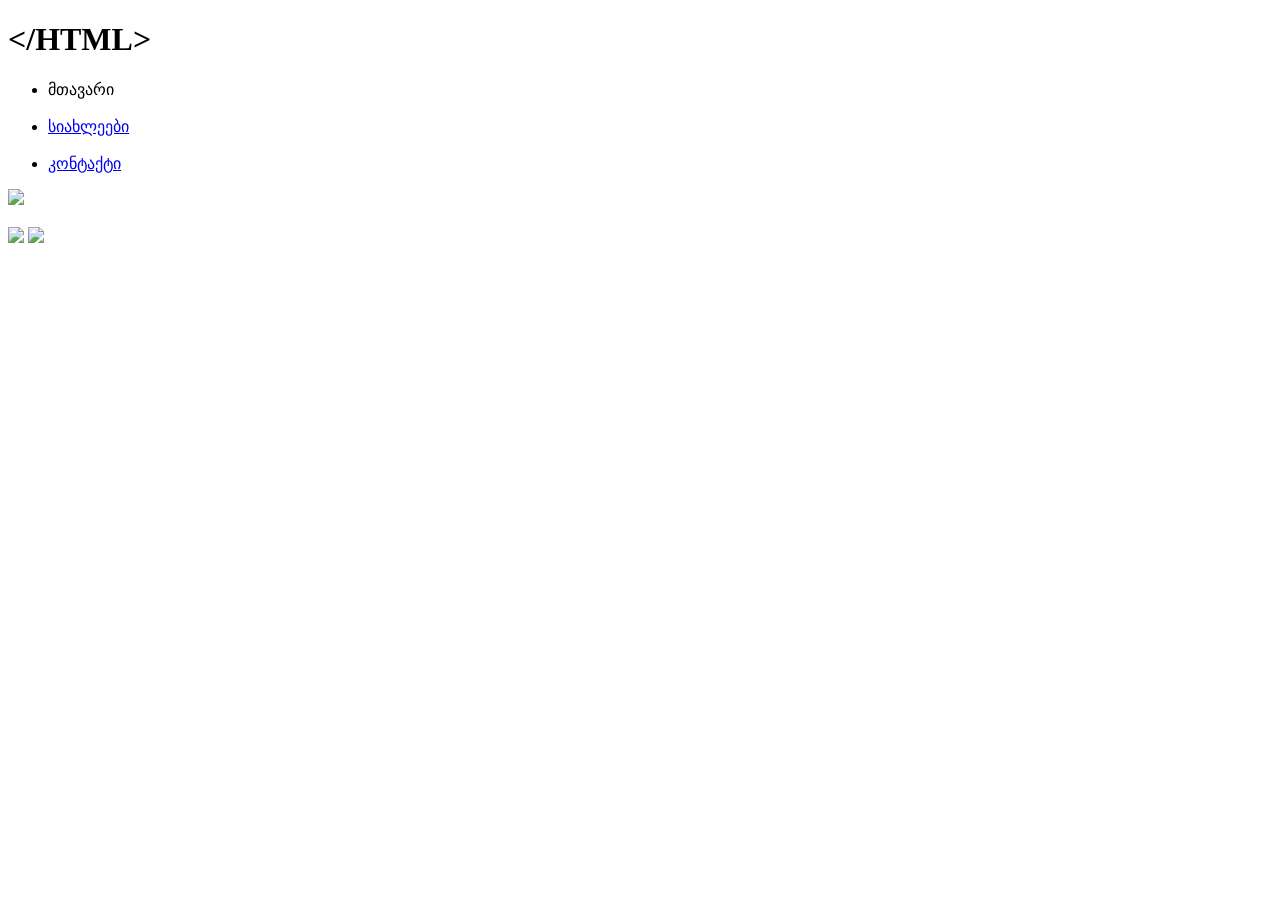
==== index.html @ 7b152cd1 "Add files via upload" ====
<!DOCTYPE html>
<html>
<head>
	<title>მთავარი</title>
	<link rel="stylesheet" type="text/css" href="./style/style.css">
</head>
<body>
	<h1 id="title">&lt;/HTML&gt;</h1>

	 <nav>
	 	<ul>
	 		<li>
	 			<a id="active" class="navigation">მთავარი</a>
	 		</li>
	 		<br>
	 		<li>
	 			<a class="navigation" href="./news/index.html">სიახლეები</a>
	 		</li>
	 		<br>
	 		<li>
	 			<a href="./contact/index.html" class="navigation">კონტაქტი</a>
	 		</li>
	 	</ul>
	 </nav>

	 <img id="img" src="./images/html.png">

	 <br> 
	 <br>

     <img id="fc" src="./images/fc.png">

     <img id="yt" src="./images/yt.png">
</body>
</html>
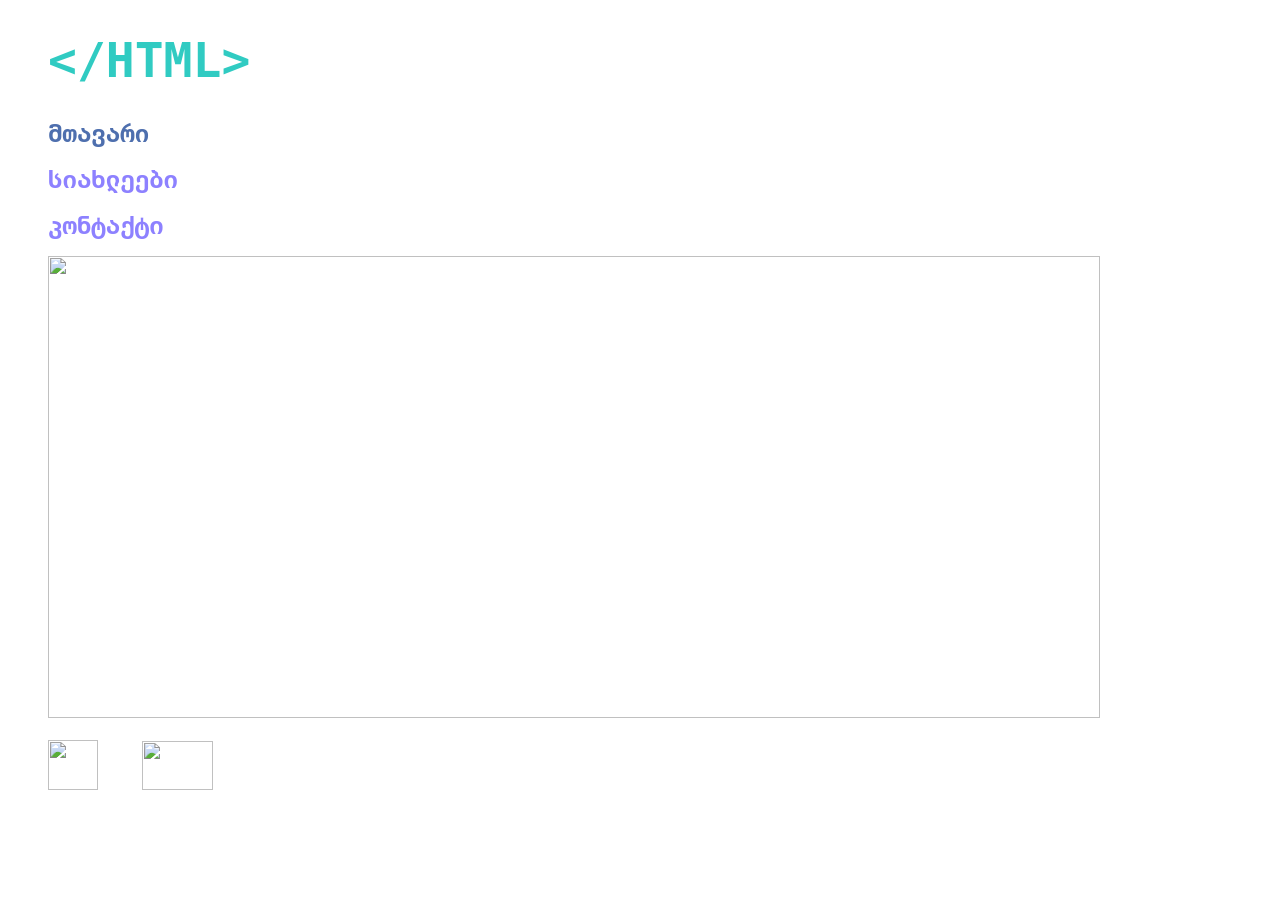
==== commit 90fd6925: "Update index.html" ====
--- a/index.html
+++ b/index.html
@@ -2,7 +2,7 @@
 <html>
 <head>
 	<title>მთავარი</title>
-	<link rel="stylesheet" type="text/css" href="./style/style.css">
+	<link rel="stylesheet" type="text/css" href="./style.css">
 </head>
 <body>
 	<h1 id="title">&lt;/HTML&gt;</h1>
@@ -32,4 +32,4 @@
 
      <img id="yt" src="./images/yt.png">
 </body>
-</html>+</html>
--- a/style.css
+++ b/style.css
@@ -0,0 +1,51 @@
+#title {
+	font-weight: 700;
+	font-size: 48px;
+	color: #30CBC2;
+	font-family: monospace;
+	margin-left: 40px;
+	} 
+
+ul {
+	list-style: none;
+	padding-left: 0;
+	margin-left: 0;
+} 
+
+.navigation {
+	font-weight: 700;
+	font-size: 24px;
+	color: #8D81FF;
+	text-decoration: none;
+	margin-left: 40px;
+	font-family: monospace;
+}
+
+#active {
+	color: rgba(78, 111, 174, 1);
+} 
+
+#fc {
+	width: 50px;
+	height: 50px;
+	top: 785;
+	left: 104px;
+	margin-left: 40px;
+}
+
+#yt {
+	width: 71px;
+	height: 49px;
+	top: 786px;
+	left: 236px;
+	margin-left: 40px;
+}
+
+#img {
+	width: 1052px;
+	height: 462px;
+	top: 287px;
+	left: 104px;
+	margin-left: 40px;
+}
+
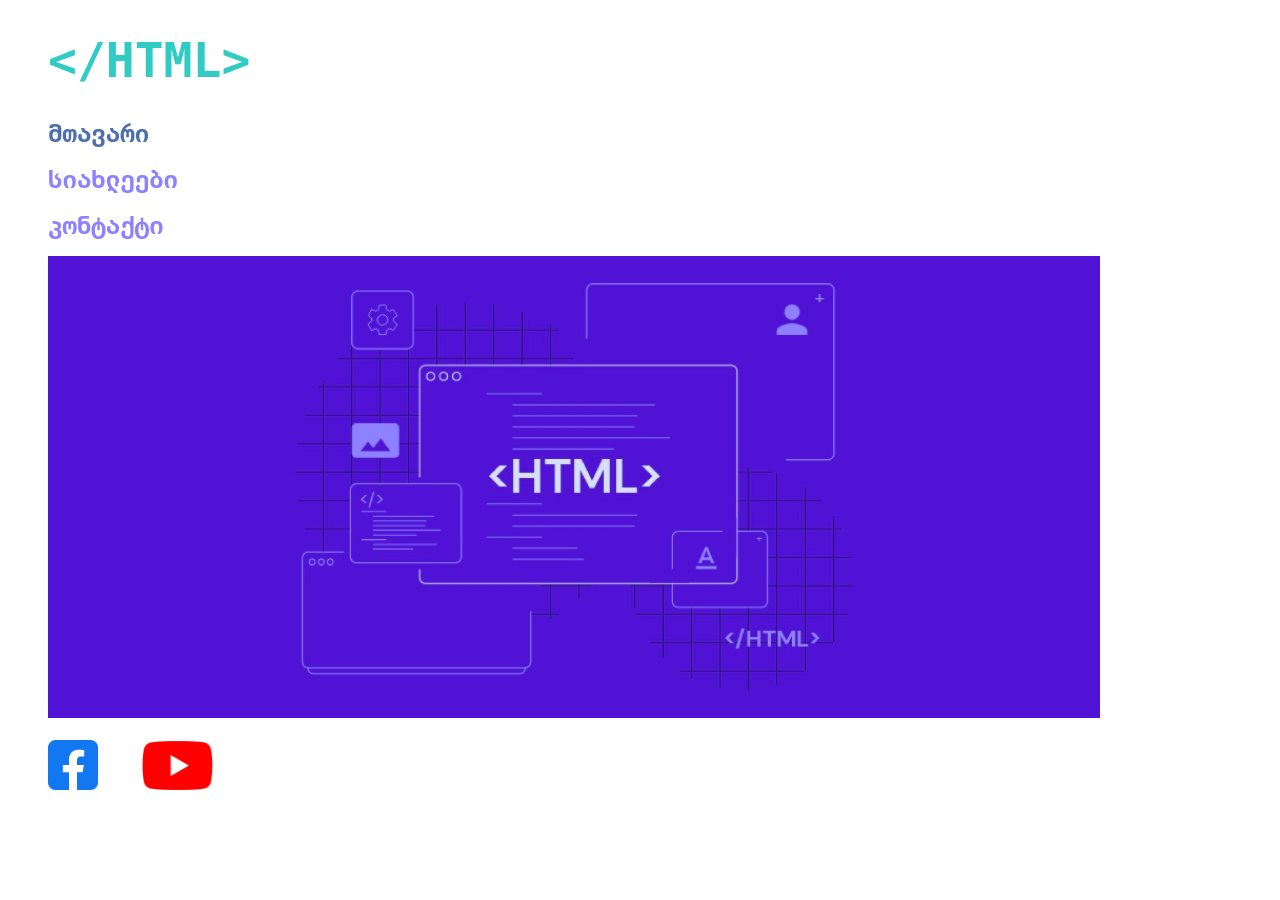
==== commit 02a9f99c: "Add files via upload" ====
--- a/index.html
+++ b/index.html
@@ -2,7 +2,7 @@
 <html>
 <head>
 	<title>მთავარი</title>
-	<link rel="stylesheet" type="text/css" href="./style.css">
+	<link rel="stylesheet" type="text/css" href="style.css">
 </head>
 <body>
 	<h1 id="title">&lt;/HTML&gt;</h1>
@@ -23,13 +23,13 @@
 	 	</ul>
 	 </nav>
 
-	 <img id="img" src="./images/html.png">
+	 <img id="img" src="html.png">
 
 	 <br> 
 	 <br>
 
-     <img id="fc" src="./images/fc.png">
+     <img id="fc" src="fc.png">
 
-     <img id="yt" src="./images/yt.png">
+     <img id="yt" src="yt.png">
 </body>
-</html>
+</html>
